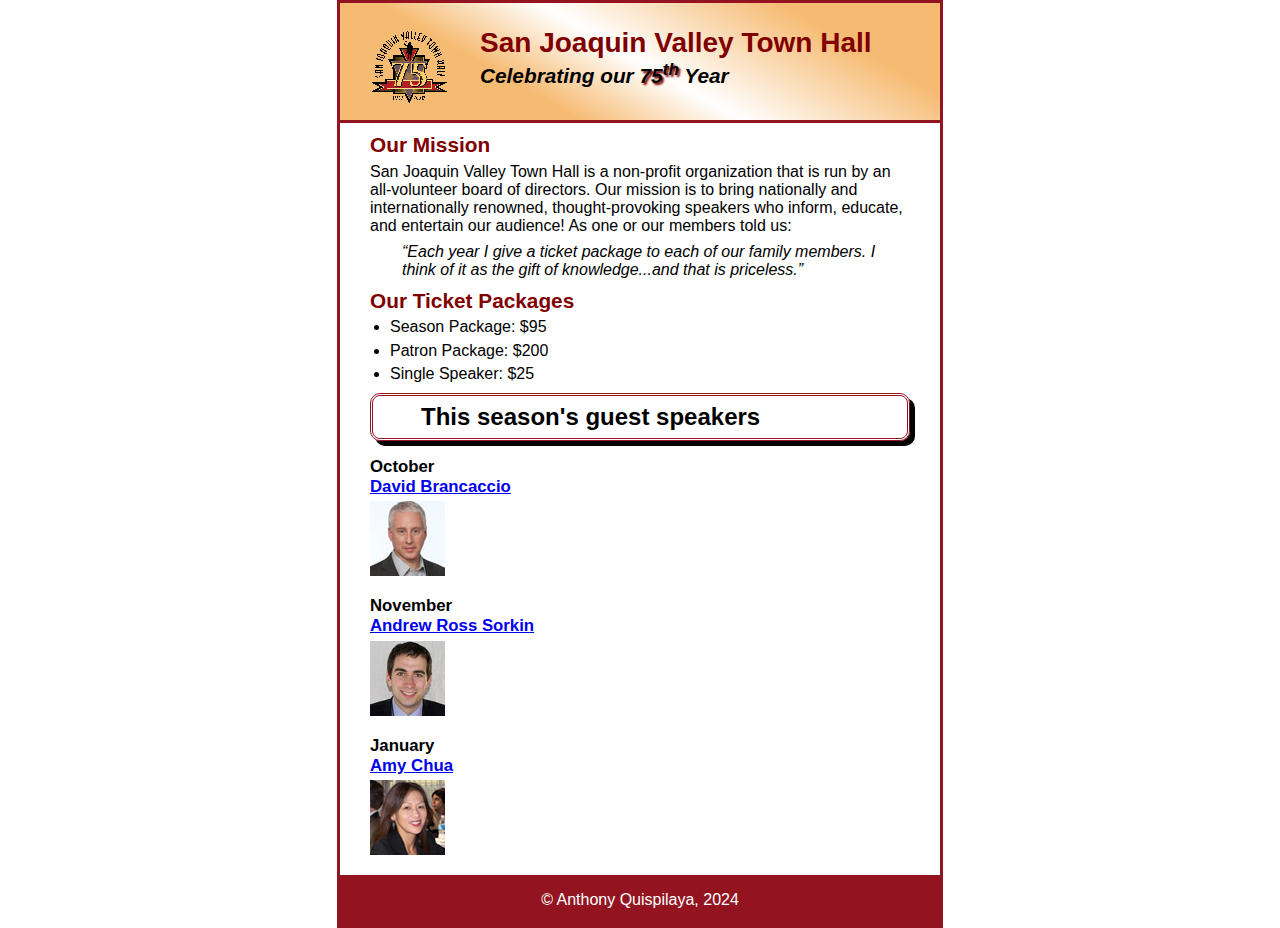
==== index.html @ 7b59cbe1 "Added main files for A08" ====
<!DOCTYPE html>
<html lang="en">

<head>
	<meta charset="utf-8">
	<title>San Joaquin Valley Town Hall</title>
	<link rel="shortcut icon" href="images/favicon.ico">
	<link rel="stylesheet" href="styles/main.css">
</head>

<body>
	<header>
		<img src="images/town_hall_logo.gif" alt="Town Hall logo" height="80">
		<h2>San Joaquin Valley Town Hall</h2>
		<h3>Celebrating our <span class="shadow">75<sup>th</sup></span> Year</h3>
	</header>
	<main>
		<h2>Our Mission</h2>
		<p>San Joaquin Valley Town Hall is a non-profit organization that is run by an 
			all-volunteer board of directors. Our mission is to bring nationally and 
			internationally renowned, thought-provoking speakers who inform, educate, 
			and entertain our audience! As one or our members told us:</p>
		<blockquote>&ldquo;Each year I give a ticket package to each of our family members. 
			I think of it as the gift of knowledge...and that is priceless.&rdquo;</blockquote>

		<h2>Our Ticket Packages</h2>
		<ul>
			<li>Season Package: $95</li>
			<li>Patron Package: $200</li>
			<li>Single Speaker: $25</li>
		</ul>

		<h1>This season's guest speakers</h1>
		<div class="speakers">
			<h3>October<br><a href="speakers/brancaccio.html">David Brancaccio</a></h3>
			<img src="images/brancaccio75.jpg" alt="David Brancaccio photo">
			<h3>November<br><a href="speakers/sorkin.html">Andrew Ross Sorkin</a></h3>
			<img src="images/sorkin75.jpg" alt="Andrew Ross Sorkin photo">
			<h3>January<br><a href="speakers/chua.html">Amy Chua</a></h3>
			<img src="images/chua75.jpg" alt="Amy Chua photo">
		</div>
	</main>
	<footer>
		<p>&copy; Anthony Quispilaya, 2024</p>
	</footer>
</body>
</html>
---- styles/main.css ----
/* reset selector */
* {
	margin: 0;
	padding: 0;
}

/* custom property */
:root {
	--global-color-1: #800000;
}

/* the styles for the elements */
html{
	background-color: white;
}

body {
	font-family: Arial, Helvetica, sans-serif;
    font-size: 100%;
    margin-left: 10px;
	width: 600px;
	margin: 0 auto;
	border: #931420 solid 3px;
}

a:focus, a:hover {
	font-style: italic;
}

/* the styles for the header */
header {
	border-bottom: #931420 solid 3px;
	padding-top: 1.5em;
	padding-bottom: 2em;
	background-image: linear-gradient(30deg, #f6bb73 0%, #f6bb73 30%, white 50%, #f6bb73 80%, #f6bb73 100%);
}

header h2 {
	font-size: 175%;
	color: var(--global-color-1);
}

header h3 {
	font-size: 130%;
	font-style: italic;
}

header img {
	float: left;
	padding-right: 30px;
	padding-left: 30px;
}

.shadow {
	text-shadow: 2px 2px 2px var(--global-color-1);
}

/* the styles for the main content */
main {
	clear: left;
	padding-right: 30px;
	padding-left: 30px;
}

main h1 {
	font-size: 150%;
	padding: .3em 2em;
	border: #931420 double 3px;
	border-radius: 10px;
	box-shadow: 5px 5px 0px;
}

main h2 {
	color: var(--global-color-1);
	font-size: 130%;
	padding: .5em 0 .25em 0;
}

main h3 {
	font-size: 105%;
	padding-bottom: .25em;
}

main img {
	padding-bottom: 1em;
}

main p {
	padding-bottom: .5em;
}

main blockquote {
	padding: 0 2em;
	font-style: italic;
}

main ul {
	padding: 0 0 .25em 1.25em;
}

main li {
	padding-bottom: .35em;
}

.speakers {
	padding-top: 1em;
}

/* the styles for the footer */
footer {
	background-color: #931420;
}

footer p {
	text-align: center;
	padding: 1em 0;
	color: white;
}
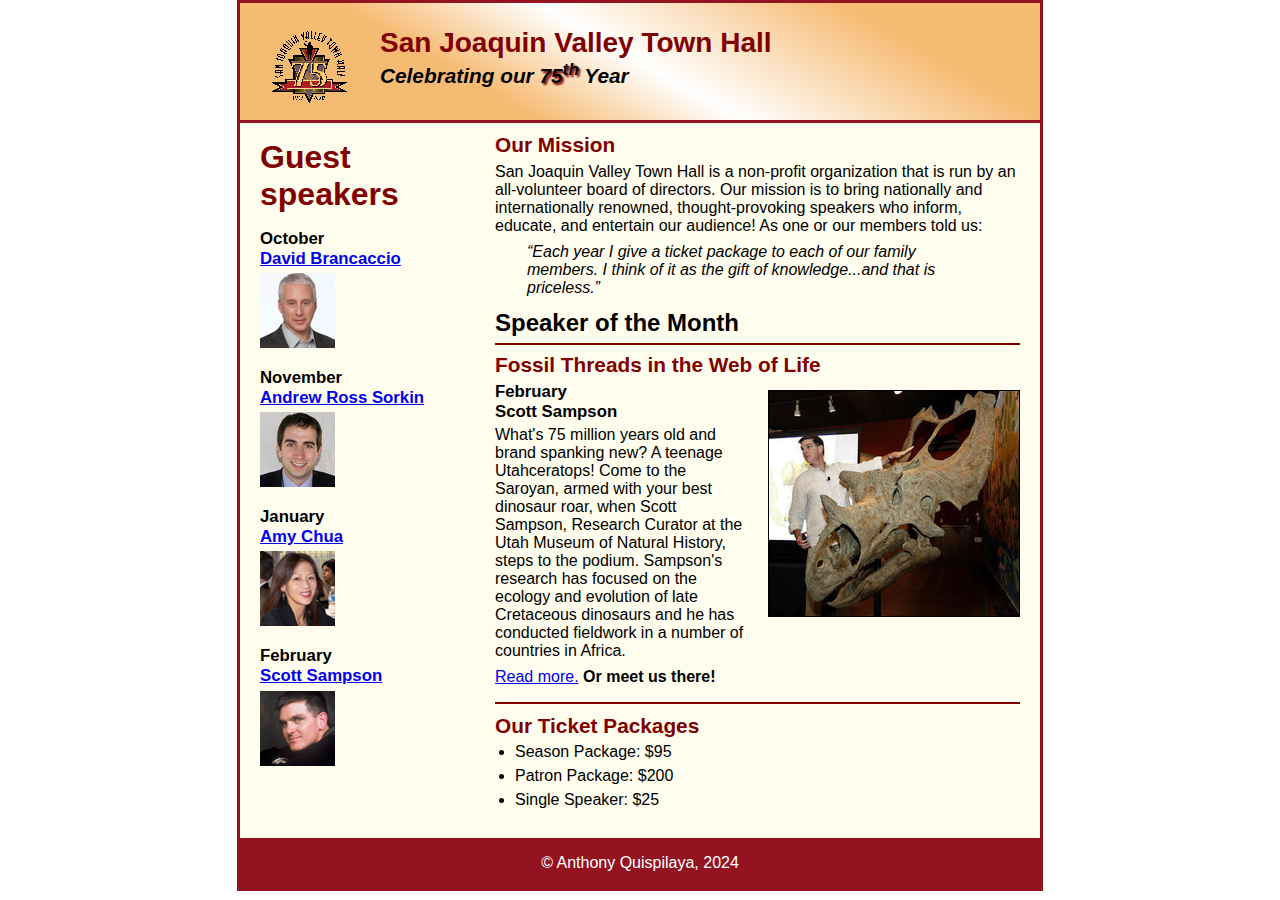
==== commit 21129b04: "Final touches" ====
--- a/index.html
+++ b/index.html
@@ -15,30 +15,47 @@
 		<h3>Celebrating our <span class="shadow">75<sup>th</sup></span> Year</h3>
 	</header>
 	<main>
-		<h2>Our Mission</h2>
-		<p>San Joaquin Valley Town Hall is a non-profit organization that is run by an 
-			all-volunteer board of directors. Our mission is to bring nationally and 
-			internationally renowned, thought-provoking speakers who inform, educate, 
-			and entertain our audience! As one or our members told us:</p>
-		<blockquote>&ldquo;Each year I give a ticket package to each of our family members. 
-			I think of it as the gift of knowledge...and that is priceless.&rdquo;</blockquote>
+		<section>
+			<h2>Our Mission</h2>
+			<p>San Joaquin Valley Town Hall is a non-profit organization that is run by an 
+				all-volunteer board of directors. Our mission is to bring nationally and 
+				internationally renowned, thought-provoking speakers who inform, educate, 
+				and entertain our audience! As one or our members told us:</p>
+			<blockquote>&ldquo;Each year I give a ticket package to each of our family members. 
+				I think of it as the gift of knowledge...and that is priceless.&rdquo;</blockquote>
+			<h1>Speaker of the Month</h1>
+			<article>
+				<h2>Fossil Threads in the Web of Life</h2>
+				<img src="images/sampson_dinosaur.jpg" alt="Scott Sampson with dinosaur">
+				<h3>February<br>
+				Scott Sampson</h3>
+				<p>What's 75 million years old and brand spanking new? A teenage Utahceratops! 
+				Come to the Saroyan, armed with your best dinosaur roar, when Scott Sampson, Research 
+				Curator at the Utah Museum of Natural History, steps to the podium. Sampson's research 
+				has focused on the ecology and evolution of late Cretaceous dinosaurs and he has conducted 
+				fieldwork in a number of countries in Africa.</p>
+				<p><a href="speakers/c6_sampson.html">Read more.</a>&nbsp;<b>Or meet us there!</b></p>
+			</article>
 
-		<h2>Our Ticket Packages</h2>
-		<ul>
-			<li>Season Package: $95</li>
-			<li>Patron Package: $200</li>
-			<li>Single Speaker: $25</li>
-		</ul>
+			<h2>Our Ticket Packages</h2>
+			<ul>
+				<li>Season Package: $95</li>
+				<li>Patron Package: $200</li>
+				<li>Single Speaker: $25</li>
+			</ul>
+		</section>
 
-		<h1>This season's guest speakers</h1>
-		<div class="speakers">
+		<aside>
+			<h1>Guest speakers</h1>
 			<h3>October<br><a href="speakers/brancaccio.html">David Brancaccio</a></h3>
 			<img src="images/brancaccio75.jpg" alt="David Brancaccio photo">
 			<h3>November<br><a href="speakers/sorkin.html">Andrew Ross Sorkin</a></h3>
 			<img src="images/sorkin75.jpg" alt="Andrew Ross Sorkin photo">
 			<h3>January<br><a href="speakers/chua.html">Amy Chua</a></h3>
 			<img src="images/chua75.jpg" alt="Amy Chua photo">
-		</div>
+			<h3>February<br><a href="speakers/c6_sampson.html">Scott Sampson</a></h3>
+			<img src="images/sampson75.jpg" alt="Scott Sampson photo">
+		</aside>
 	</main>
 	<footer>
 		<p>&copy; Anthony Quispilaya, 2024</p>
--- a/styles/main.css
+++ b/styles/main.css
@@ -1,118 +1,144 @@
-/* reset selector */
+/* the styles for the elements */
 * {
 	margin: 0;
 	padding: 0;
 }
-
-/* custom property */
-:root {
-	--global-color-1: #800000;
-}
-
-/* the styles for the elements */
-html{
+html {
 	background-color: white;
 }
-
 body {
 	font-family: Arial, Helvetica, sans-serif;
     font-size: 100%;
-    margin-left: 10px;
-	width: 600px;
-	margin: 0 auto;
-	border: #931420 solid 3px;
+    width: 800px;
+    margin: 0 auto;
+    border: 3px solid #931420;
+    background-color: #fffded;
 }
-
 a:focus, a:hover {
 	font-style: italic;
 }
-
 /* the styles for the header */
 header {
-	border-bottom: #931420 solid 3px;
-	padding-top: 1.5em;
-	padding-bottom: 2em;
-	background-image: linear-gradient(30deg, #f6bb73 0%, #f6bb73 30%, white 50%, #f6bb73 80%, #f6bb73 100%);
+	padding: 1.5em 0 2em 0;
+	border-bottom: 3px solid #931420;
+	background-image: -moz-linear-gradient(
+	    30deg, #f6bb73 0%, #f6bb73 30%, white 50%, #f6bb73 80%, #f6bb73 100%);
+	background-image: -webkit-linear-gradient(
+	    30deg, #f6bb73 0%, #f6bb73 30%, white 50%, #f6bb73 80%, #f6bb73 100%);
+	background-image: -o-linear-gradient(
+	    30deg, #f6bb73 0%, #f6bb73 30%, white 50%, #f6bb73 80%, #f6bb73 100%);
+	background-image: linear-gradient(
+	    30deg, #f6bb73 0%, #f6bb73 30%, white 50%, #f6bb73 80%, #f6bb73 100%);
 }
-
 header h2 {
 	font-size: 175%;
-	color: var(--global-color-1);
+	color: #800000;
 }
-
 header h3 {
 	font-size: 130%;
 	font-style: italic;
 }
-
 header img {
 	float: left;
-	padding-right: 30px;
-	padding-left: 30px;
+	padding: 0 30px;
 }
-
 .shadow {
-	text-shadow: 2px 2px 2px var(--global-color-1);
+	text-shadow: 2px 2px 2px #800000;
 }
-
 /* the styles for the main content */
+/*
 main {
 	clear: left;
-	padding-right: 30px;
-	padding-left: 30px;
 }
-
-main h1 {
-	font-size: 150%;
-	padding: .3em 2em;
-	border: #931420 double 3px;
-	border-radius: 10px;
-	box-shadow: 5px 5px 0px;
-}
+main {
+	padding: 0 30px;
+}*/
 
 main h2 {
-	color: var(--global-color-1);
+	color: #800000;
 	font-size: 130%;
 	padding: .5em 0 .25em 0;
 }
-
 main h3 {
 	font-size: 105%;
 	padding-bottom: .25em;
 }
-
 main img {
 	padding-bottom: 1em;
 }
-
 main p {
 	padding-bottom: .5em;
 }
-
 main blockquote {
 	padding: 0 2em;
 	font-style: italic;
 }
-
 main ul {
 	padding: 0 0 .25em 1.25em;
 }
-
 main li {
 	padding-bottom: .35em;
 }
 
-.speakers {
-	padding-top: 1em;
+/* the styles for the section */
+section {
+	width: 525px;
+	float: right;
+	padding-left: 20px;
+	padding-right: 20px;
+	padding-bottom: 20px;
+}
+section h1 {
+	font-size: 150%;
+	padding-top: .5em;
+	padding-bottom: .25em;
+	margin: 0;
+}
+/* the styles for the article */
+article {
+	padding: .5em 0;
+	border-top: 2px solid #800000;
+	border-bottom: 2px solid #800000;
+}
+article h2 {
+	padding-top: 0;
+}
+article h3 {
+	font-size: 105%;
+	padding-bottom: .25em;
+}
+article img {
+	float: right;
+	border: 1px solid black;
+	padding-bottom: 0;
+	margin: .5em 0 .5em 1em;
+}
+/* the styles for the aside */
+aside {
+	width: 215px;
+	float: right;
+	padding-left: 20px;
+	padding-bottom: 20px;
+}
+aside h1 {
+	color: #800000;
+	margin: .5em 0 .5em;
+}
+aside h3 {
+	font-size: 105%;
+	padding-bottom: .25em;
+}
+aside img {
+	padding-bottom: 1em;
 }
 
 /* the styles for the footer */
 footer {
 	background-color: #931420;
+	clear: right;
 }
-
 footer p {
 	text-align: center;
+	color: white;
 	padding: 1em 0;
-	color: white;
-}+}
